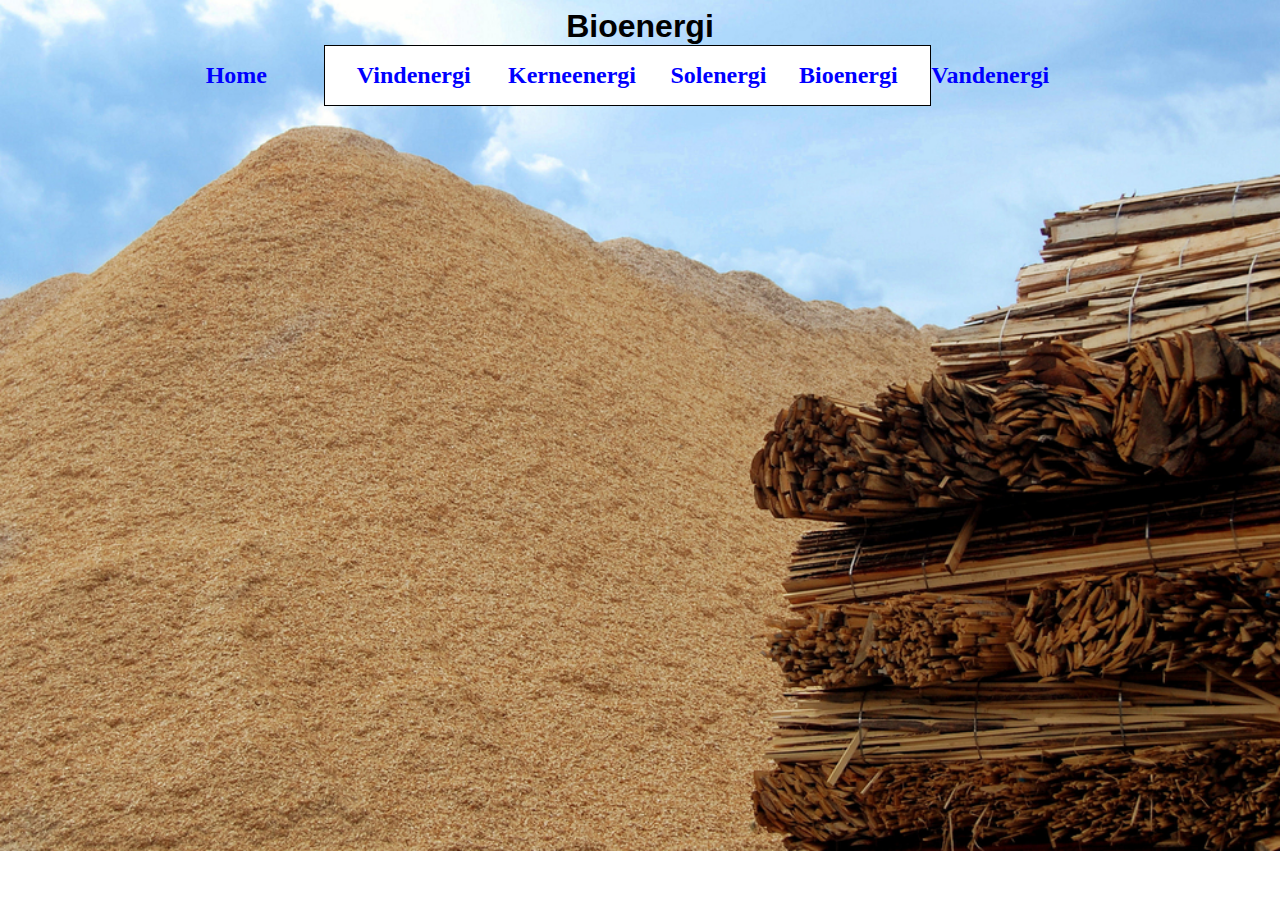
==== Bioenergi.html @ efbf656f "alt er færdig ud over  js" ====
<!DOCTYPE html>
<html>
<head>
    <meta charset="utf-8" />
    <link href="style.css" rel="stylesheet" type="text/css">
    <meta name="viewport" content="width=device-width, initial-scale=1">
    <title>Bioenergi</title>

</head>
<body class="bio">
<div class="wraper">
     
<div class="Overskrift">Bioenergi</div>

<div class="Menu">
    <div class="Home">
        <a href="index.html"> <h1>Home</h1></a>
    </div>
    <div class="Vind">
        <a href="Vindenergi.html"> <h1>Vindenergi</h1></a>
    </div>
    <div class="Kerne">
    <a href="Kerneenergi.html"> <h1>Kerneenergi</h1></a>
</div>
    <div class="Sol">
        <a href="Solenergi.html"> <h1>Solenergi</h1></a>
    </div>
    <div class="Bio">
        <a href="Bioenergi.html"> <h1>Bioenergi</h1> </a>
    </div>
    <div class="Vand">
        <a href="Vandenergi.html"><h1>Vandenergi</h1></a>
    </div>

</div>
</div>
</body>































</html>
---- style.css ----
a:link {text-decoration: none;}
.Menu{
    padding-bottom: auto;
    font-size: 12px;
    margin-left: 25%;
    margin-right: 27%;
    display: grid;
    grid-template-columns: 4cm 4cm 4.3cm 3.4cm 3.5cm auto;
    background-color: white;
    justify-content: center;
    border: 1px solid;
}
body.home{
     /* Baggrundsbillede*/
     background-image: url('https://piopio.dk/sites/default/files/styles/pio_article_medium/public/wp-content/uploads/2018/04/naturskov-e1525096506805.png?itok=IF3bc368');

     /*Centrere billedet og gøre det til et stort billede. Ikke 50 små billeder*/
     background-repeat: no-repeat;
     background-attachment: fixed;
     background-size: cover;
     background-position: center;     
}
body.bio{
    background-position: unset;
    font-size: 28px;
    background-repeat: no-repeat;
    background-size: cover;
    background-image: url('Bioenergi.jpg')
}

body.Vind{
    font-size: 28px;
    background-position: unset;
    background-repeat: no-repeat;
    background-size: cover;
    background-image: url('https://upload.wikimedia.org/wikipedia/commons/0/0a/Sund_mpazdziora.JPG')
}

body.Kerne{
    background-position: unset;
    background-repeat: no-repeat;
    background-size: cover;
    background-image: url('Kraftværk.jpg')
}
body.Vand{
    background-position: unset;
    background-repeat: no-repeat;
    background-size: cover;
    background-image: url('https://www.experimentarium.dk/wp-content/uploads/2010/05/Vandkraft.jpg');
}

body.Sol{
    background-position: unset;
    background-repeat: no-repeat;
    background-size: cover;
    background-image: url('https://cdn.ebs.newsner.com/wp-content/uploads/sites/17/2017/09/panda.jpg');
}
.Overskrift{
    font-family: Verdana, Geneva, Tahoma, sans-serif;
    font-size: 32px;
    font-weight: bold;
    text-align: center;
    color: black
}
.Text-box{
    justify-content: center;
    margin-top: 15px;
    margin-right: 10cm;
    margin-left: 10cm;
    grid-template-columns: 20cm;
    display: grid;
    padding: 4cm;
    background-color: white;
    opacity: 0.6;
}
.Text-box p{
    color: black;
    font-size: 32px;
    
}
.Home h1{
    color: blue;
}
.Vind h1{
    color: blue;
}

.Kerne h1{
    color: blue;
}

.Sol h1{
    color: blue;
}

.Bio h1{
    color: blue;
}

.Vand h1 {
    color: blue;
}
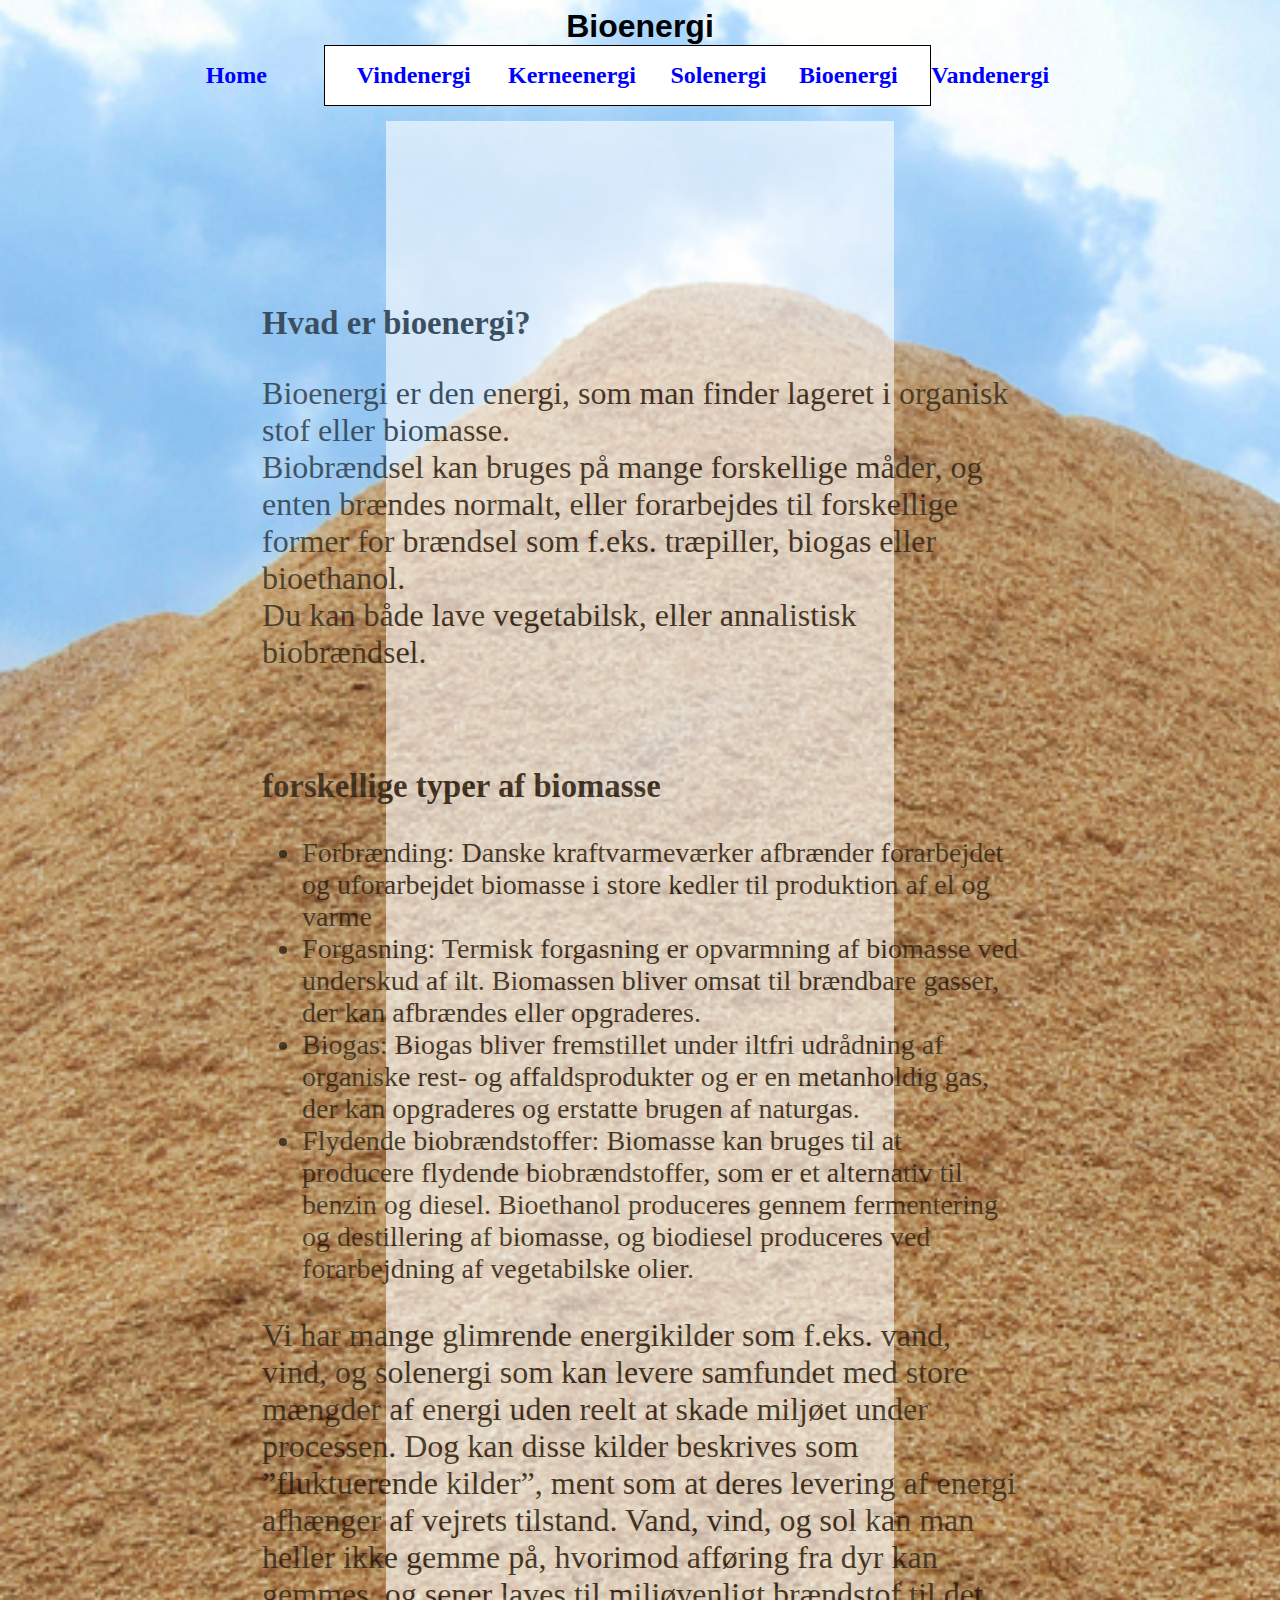
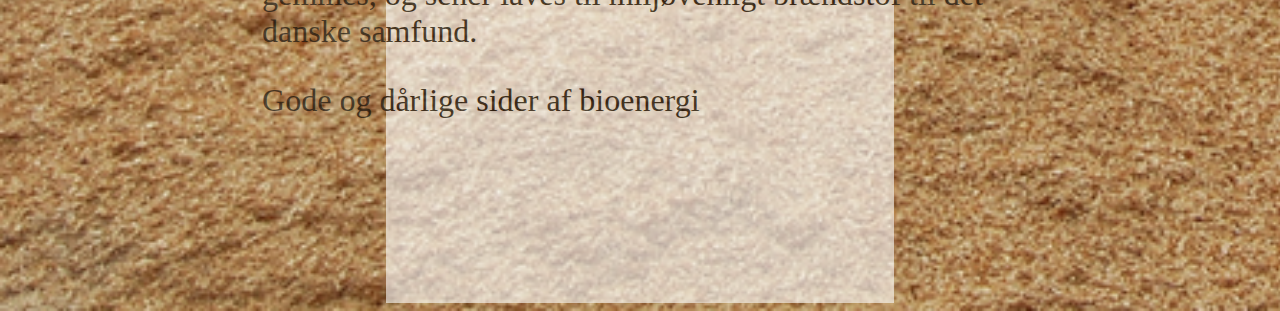
==== commit d326f7f7: "Bioenergy tekst færdig, ændrede lidt i sol energi og tilføjede et billede." ====
--- a/Bioenergi.html
+++ b/Bioenergi.html
@@ -34,6 +34,25 @@
 
 </div>
 </div>
+<div class="Text-box">
+    <div class="transbox">
+<h3>Hvad er bioenergi?</h3>
+<p> Bioenergi er den energi, som man finder lageret i organisk stof eller biomasse. <br>
+    Biobrændsel kan bruges på mange forskellige måder, og enten brændes normalt, eller forarbejdes til forskellige former for brændsel som f.eks. træpiller, biogas eller bioethanol. <br>
+     Du kan både lave vegetabilsk, eller annalistisk biobrændsel.</p>
+<br>
+<h3>forskellige typer af biomasse</h3>
+<ul> 
+    <li>Forbrænding: Danske kraftvarmeværker afbrænder forarbejdet og uforarbejdet biomasse i store kedler til produktion af el og varme</li>
+    <li>Forgasning: Termisk forgasning er opvarmning af biomasse ved underskud af ilt. Biomassen bliver omsat til brændbare gasser, der kan afbrændes eller opgraderes.</li>
+    <li>Biogas: Biogas bliver fremstillet under iltfri udrådning af organiske rest- og affaldsprodukter og er en metanholdig gas, der kan opgraderes og erstatte brugen af naturgas.</li>
+    <li>Flydende biobrændstoffer: Biomasse kan bruges til at producere flydende biobrændstoffer, som er et alternativ til benzin og diesel. Bioethanol produceres gennem fermentering og destillering af biomasse, og biodiesel produceres ved forarbejdning af vegetabilske olier.</li>
+</ul>
+<p>Vi har mange glimrende energikilder som f.eks. vand, vind, og solenergi som kan levere samfundet med store mængder af energi uden reelt at skade miljøet under processen. Dog kan disse kilder beskrives som ”fluktuerende kilder”, ment som at deres levering af energi afhænger af vejrets tilstand. Vand, vind, og sol kan man heller ikke gemme på, hvorimod afføring fra dyr kan gemmes, og sener laves til miljøvenligt brændstof til det danske samfund.</p>
+<p>Gode og dårlige sider af bioenergi</p>
+
+</div>
+</div>
 </body>
 
 
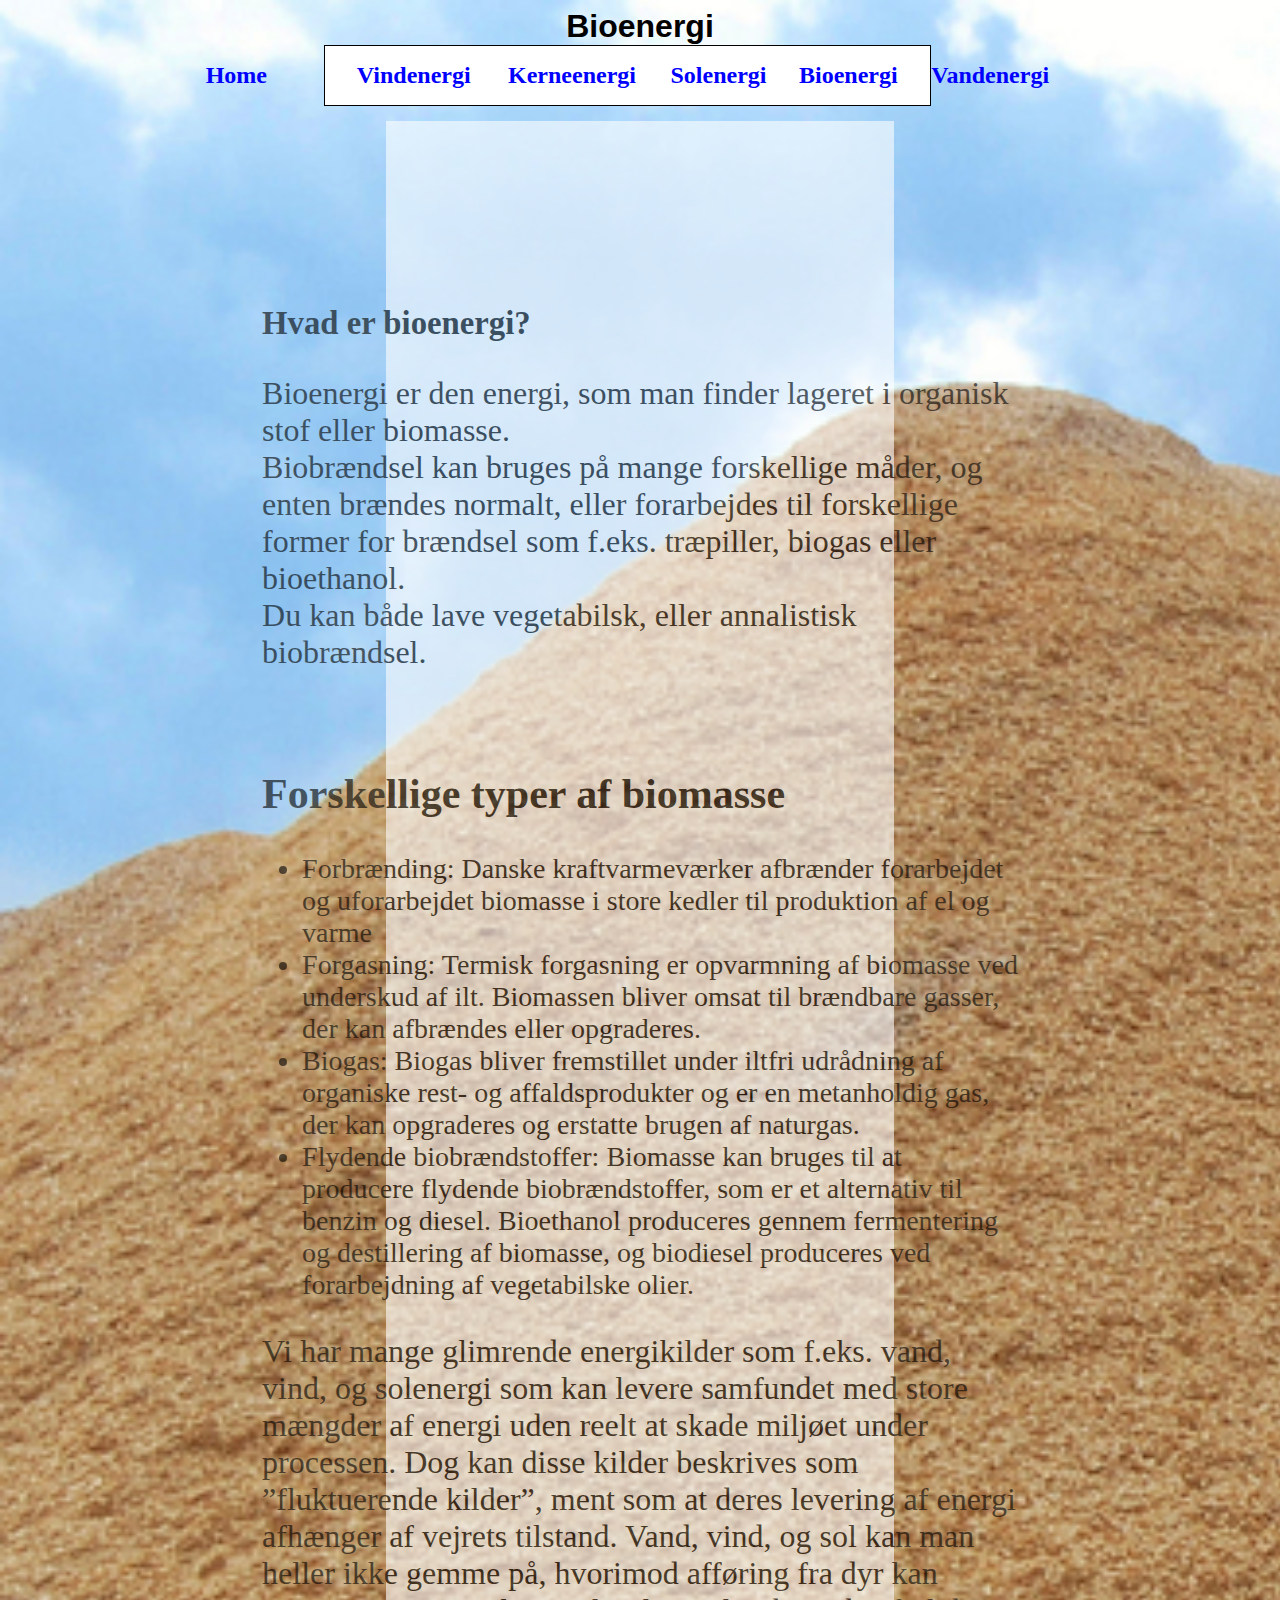
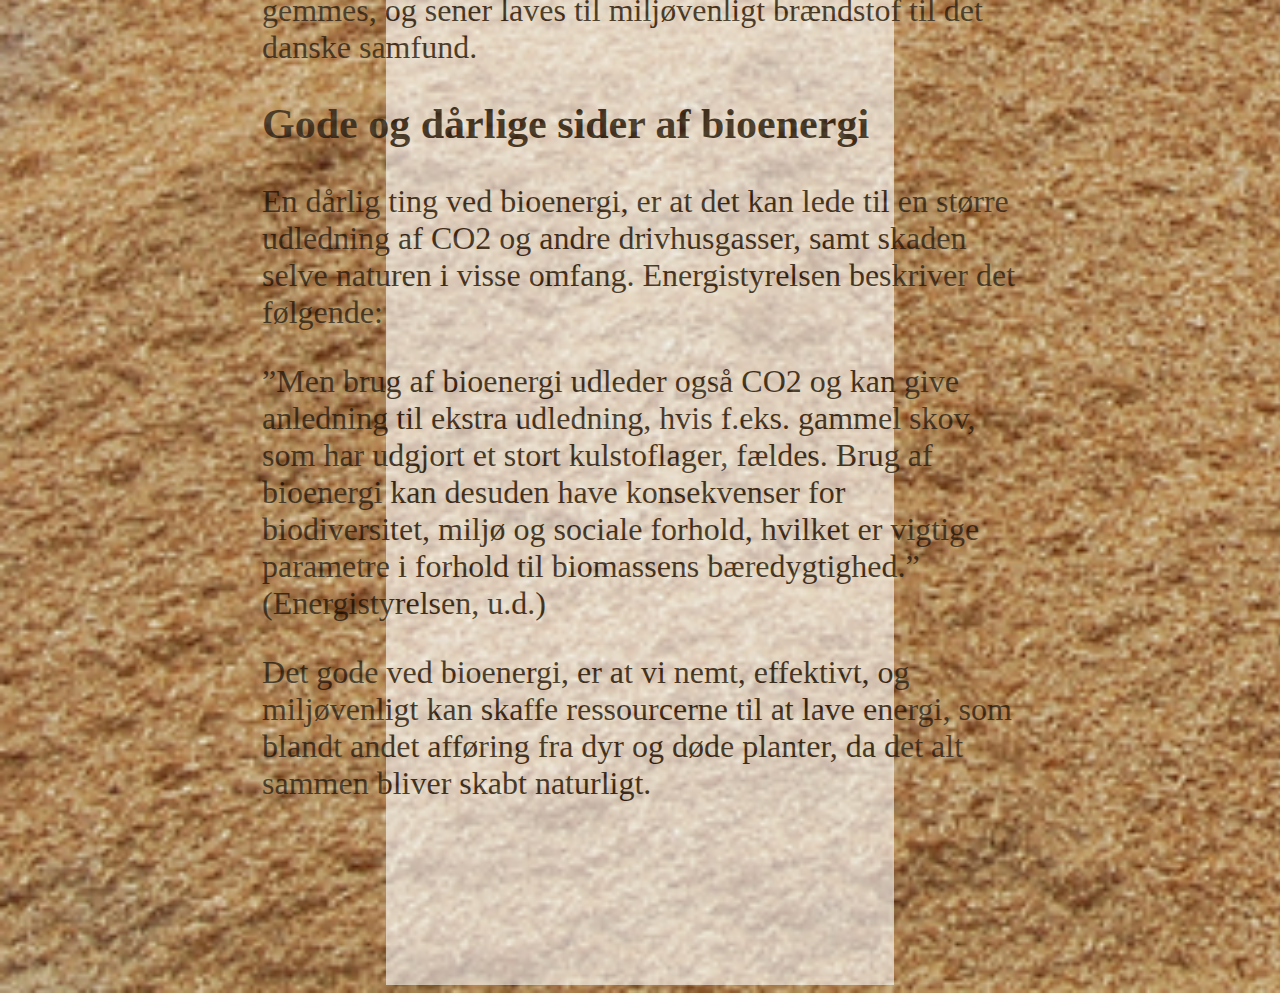
==== commit a04fd27d: "Fin pusning af tekst" ====
--- a/Bioenergi.html
+++ b/Bioenergi.html
@@ -41,7 +41,7 @@
     Biobrændsel kan bruges på mange forskellige måder, og enten brændes normalt, eller forarbejdes til forskellige former for brændsel som f.eks. træpiller, biogas eller bioethanol. <br>
      Du kan både lave vegetabilsk, eller annalistisk biobrændsel.</p>
 <br>
-<h3>forskellige typer af biomasse</h3>
+<h2>Forskellige typer af biomasse</h2>
 <ul> 
     <li>Forbrænding: Danske kraftvarmeværker afbrænder forarbejdet og uforarbejdet biomasse i store kedler til produktion af el og varme</li>
     <li>Forgasning: Termisk forgasning er opvarmning af biomasse ved underskud af ilt. Biomassen bliver omsat til brændbare gasser, der kan afbrændes eller opgraderes.</li>
@@ -49,8 +49,10 @@
     <li>Flydende biobrændstoffer: Biomasse kan bruges til at producere flydende biobrændstoffer, som er et alternativ til benzin og diesel. Bioethanol produceres gennem fermentering og destillering af biomasse, og biodiesel produceres ved forarbejdning af vegetabilske olier.</li>
 </ul>
 <p>Vi har mange glimrende energikilder som f.eks. vand, vind, og solenergi som kan levere samfundet med store mængder af energi uden reelt at skade miljøet under processen. Dog kan disse kilder beskrives som ”fluktuerende kilder”, ment som at deres levering af energi afhænger af vejrets tilstand. Vand, vind, og sol kan man heller ikke gemme på, hvorimod afføring fra dyr kan gemmes, og sener laves til miljøvenligt brændstof til det danske samfund.</p>
-<p>Gode og dårlige sider af bioenergi</p>
-
+<h2>Gode og dårlige sider af bioenergi</h2>
+<p>En dårlig ting ved bioenergi, er at det kan lede til en større udledning af CO2 og andre drivhusgasser, samt skaden selve naturen i visse omfang. Energistyrelsen beskriver det følgende:</p>
+<p>”Men brug af bioenergi udleder også CO2 og kan give anledning til ekstra udledning, hvis f.eks. gammel skov, som har udgjort et stort kulstoflager, fældes. Brug af bioenergi kan desuden have konsekvenser for biodiversitet, miljø og sociale forhold, hvilket er vigtige parametre i forhold til biomassens bæredygtighed.” (Energistyrelsen, u.d.)</p>
+<p>Det gode ved bioenergi, er at vi nemt, effektivt, og miljøvenligt kan skaffe ressourcerne til at lave energi, som blandt andet afføring fra dyr og døde planter, da det alt sammen bliver skabt naturligt.</p>
 </div>
 </div>
 </body>
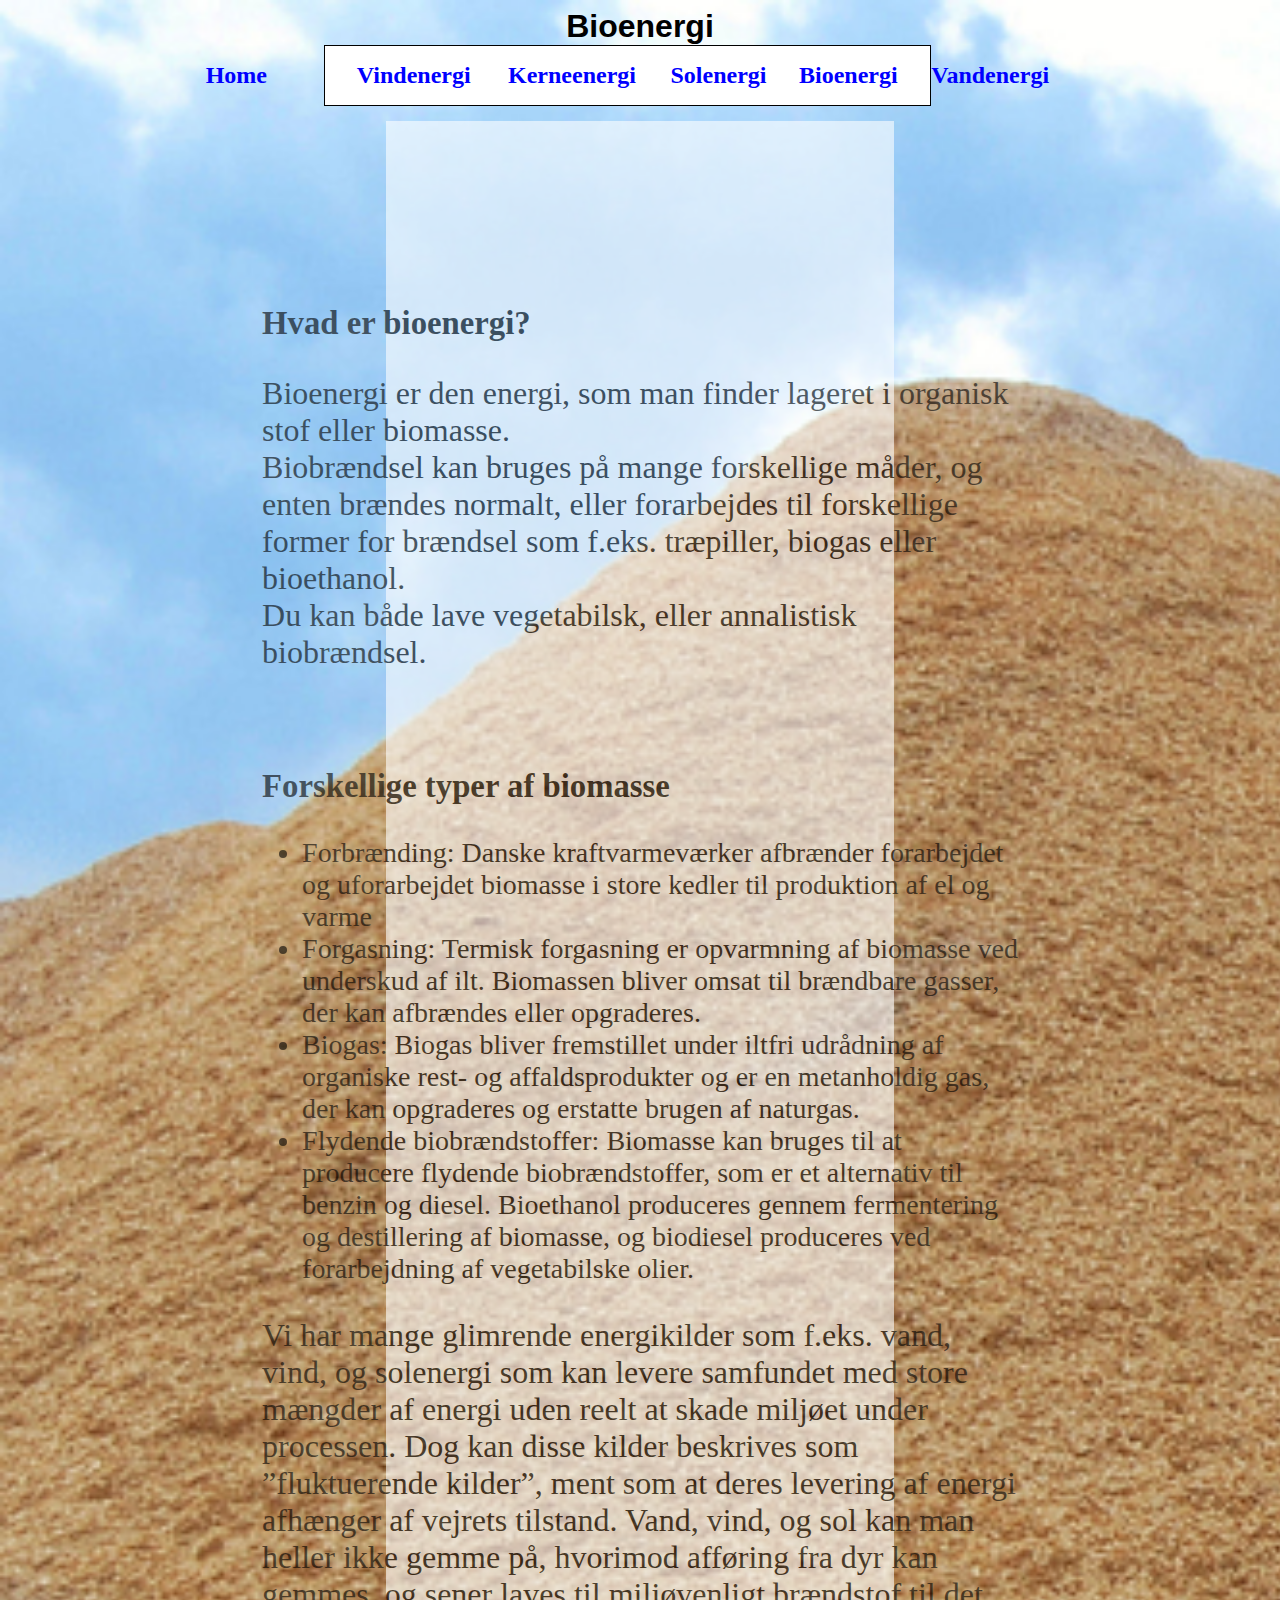
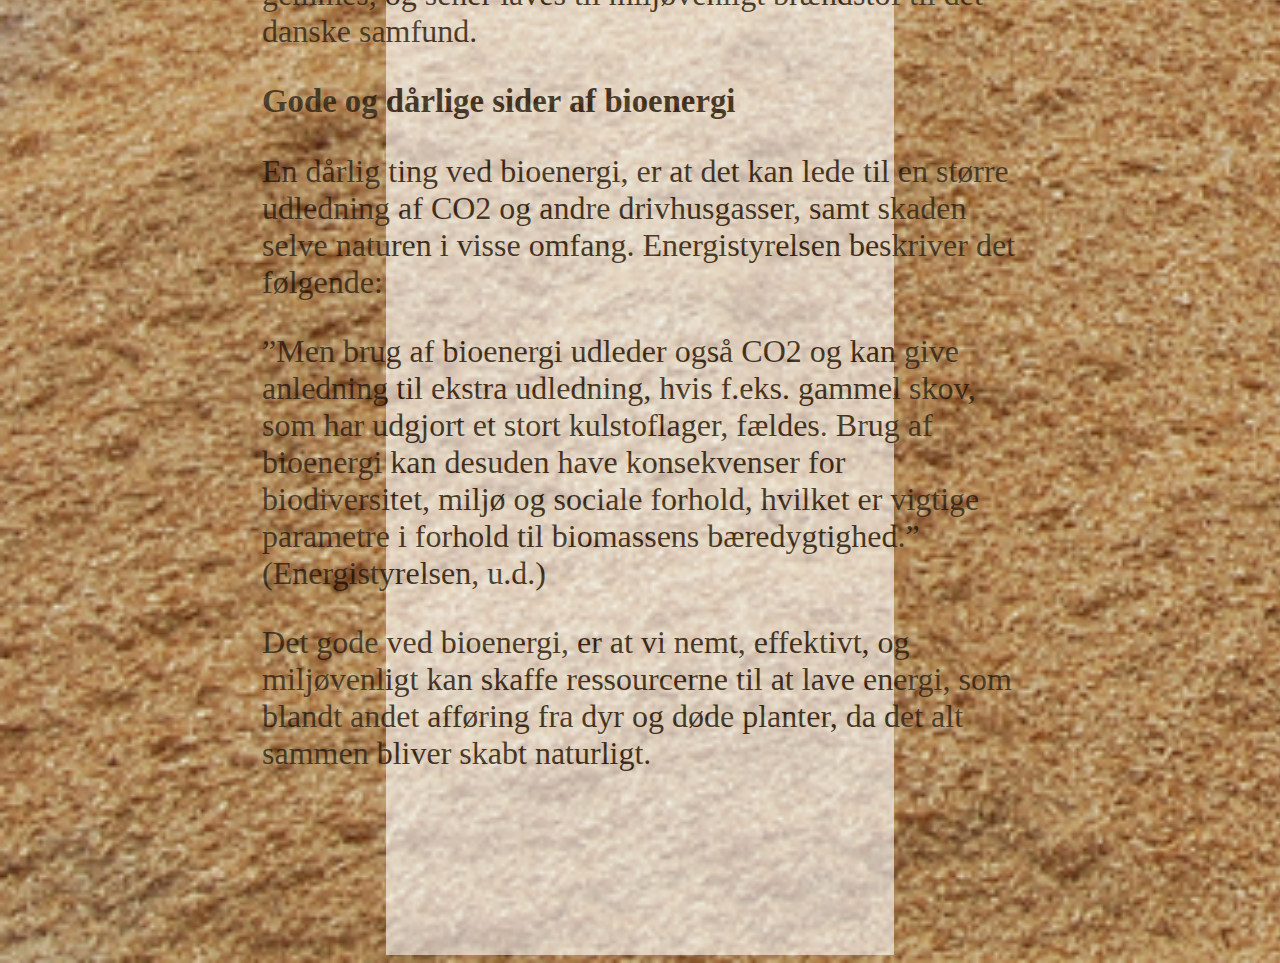
==== commit c889569e: "Få ændringer i mine kommentare" ====
--- a/Bioenergi.html
+++ b/Bioenergi.html
@@ -34,14 +34,17 @@
 
 </div>
 </div>
+<!--Laver en text box der kan indholde information-->
 <div class="Text-box">
+    <!-- gøre tekst boksen gennemsigtlig-->
     <div class="transbox">
+<!--Alt indholdet/informationen, der kan ses på hjemmesiden-->
 <h3>Hvad er bioenergi?</h3>
 <p> Bioenergi er den energi, som man finder lageret i organisk stof eller biomasse. <br>
     Biobrændsel kan bruges på mange forskellige måder, og enten brændes normalt, eller forarbejdes til forskellige former for brændsel som f.eks. træpiller, biogas eller bioethanol. <br>
      Du kan både lave vegetabilsk, eller annalistisk biobrændsel.</p>
 <br>
-<h2>Forskellige typer af biomasse</h2>
+<h3>Forskellige typer af biomasse</h3>
 <ul> 
     <li>Forbrænding: Danske kraftvarmeværker afbrænder forarbejdet og uforarbejdet biomasse i store kedler til produktion af el og varme</li>
     <li>Forgasning: Termisk forgasning er opvarmning af biomasse ved underskud af ilt. Biomassen bliver omsat til brændbare gasser, der kan afbrændes eller opgraderes.</li>
@@ -49,7 +52,7 @@
     <li>Flydende biobrændstoffer: Biomasse kan bruges til at producere flydende biobrændstoffer, som er et alternativ til benzin og diesel. Bioethanol produceres gennem fermentering og destillering af biomasse, og biodiesel produceres ved forarbejdning af vegetabilske olier.</li>
 </ul>
 <p>Vi har mange glimrende energikilder som f.eks. vand, vind, og solenergi som kan levere samfundet med store mængder af energi uden reelt at skade miljøet under processen. Dog kan disse kilder beskrives som ”fluktuerende kilder”, ment som at deres levering af energi afhænger af vejrets tilstand. Vand, vind, og sol kan man heller ikke gemme på, hvorimod afføring fra dyr kan gemmes, og sener laves til miljøvenligt brændstof til det danske samfund.</p>
-<h2>Gode og dårlige sider af bioenergi</h2>
+<h3>Gode og dårlige sider af bioenergi</h3>
 <p>En dårlig ting ved bioenergi, er at det kan lede til en større udledning af CO2 og andre drivhusgasser, samt skaden selve naturen i visse omfang. Energistyrelsen beskriver det følgende:</p>
 <p>”Men brug af bioenergi udleder også CO2 og kan give anledning til ekstra udledning, hvis f.eks. gammel skov, som har udgjort et stort kulstoflager, fældes. Brug af bioenergi kan desuden have konsekvenser for biodiversitet, miljø og sociale forhold, hvilket er vigtige parametre i forhold til biomassens bæredygtighed.” (Energistyrelsen, u.d.)</p>
 <p>Det gode ved bioenergi, er at vi nemt, effektivt, og miljøvenligt kan skaffe ressourcerne til at lave energi, som blandt andet afføring fra dyr og døde planter, da det alt sammen bliver skabt naturligt.</p>
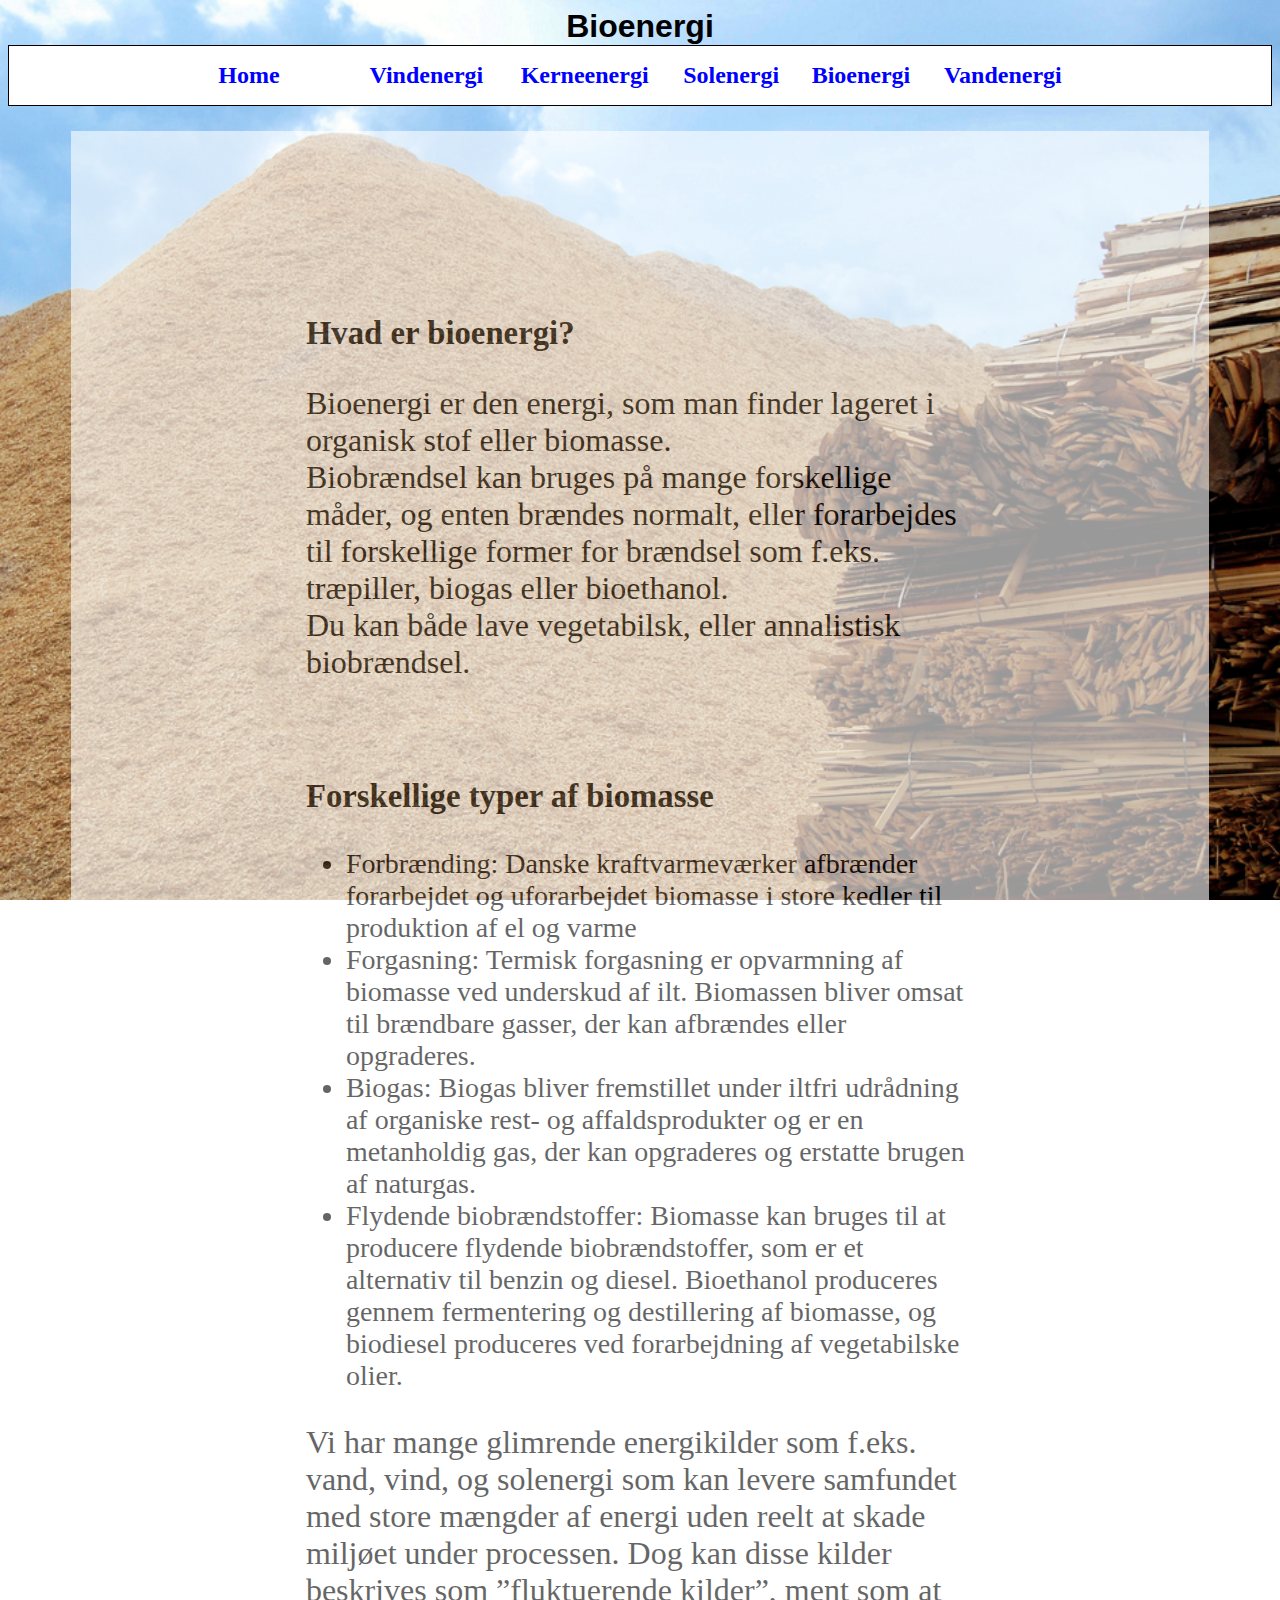
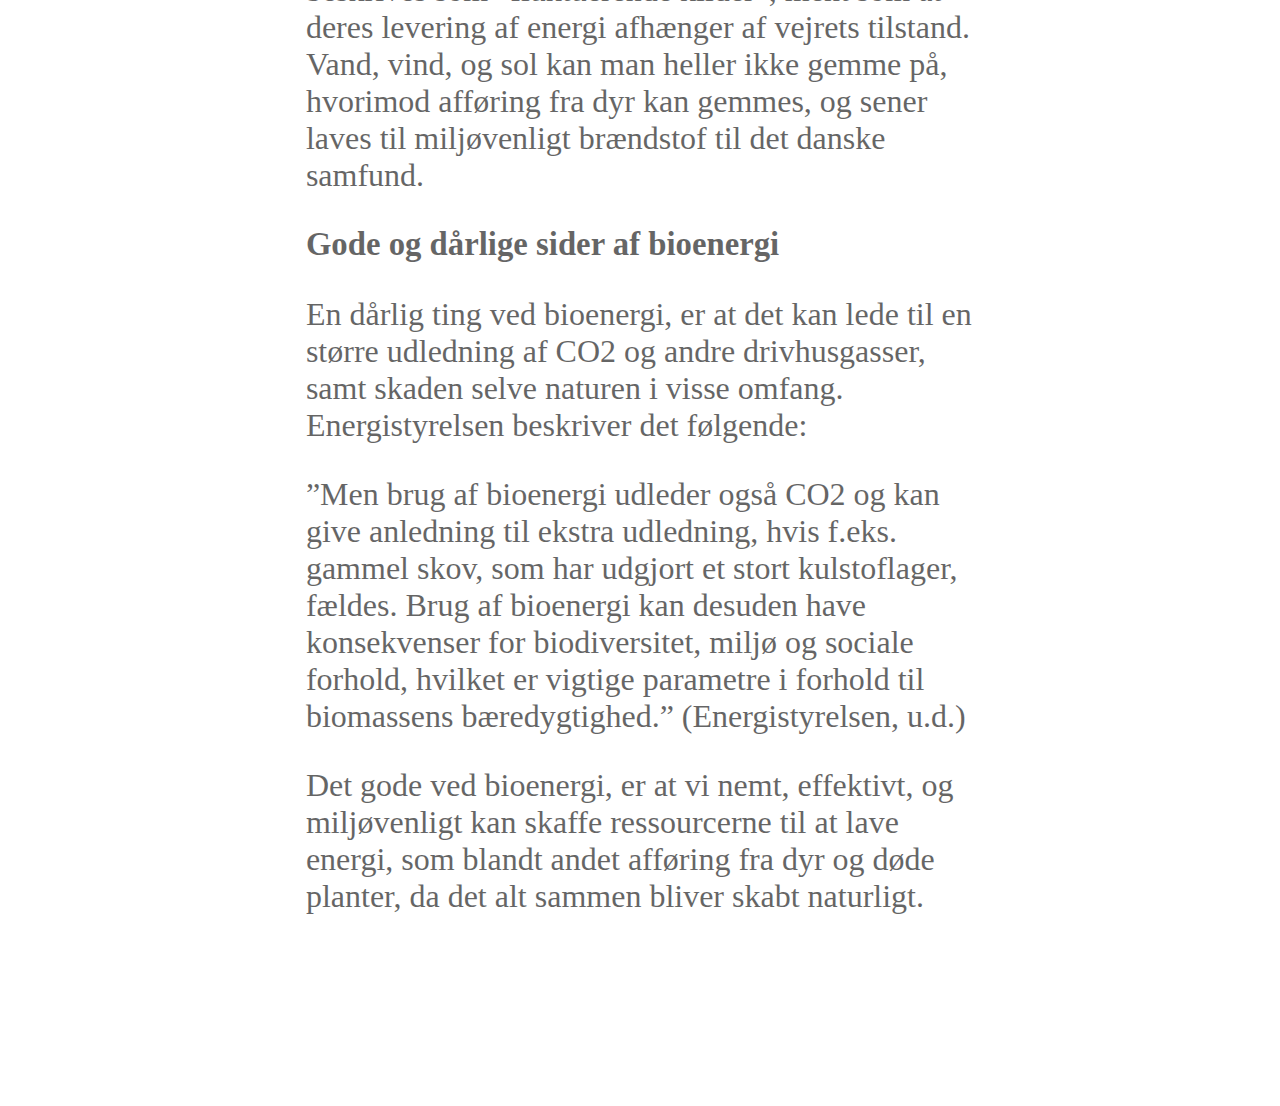
==== commit 7b18a29b: "Bio energi icon, og sol energi icon" ====
--- a/Bioenergi.html
+++ b/Bioenergi.html
@@ -4,6 +4,7 @@
     <meta charset="utf-8" />
     <link href="style.css" rel="stylesheet" type="text/css">
     <meta name="viewport" content="width=device-width, initial-scale=1">
+    <link rel="icon" href="Bioenergi.ico">
     <title>Bioenergi</title>
 
 </head>
@@ -12,6 +13,7 @@
      
 <div class="Overskrift">Bioenergi</div>
 
+<!--Fører dig til forskellige sider, med deres eget indehold-->
 <div class="Menu">
     <div class="Home">
         <a href="index.html"> <h1>Home</h1></a>
@@ -38,7 +40,7 @@
 <div class="Text-box">
     <!-- gøre tekst boksen gennemsigtlig-->
     <div class="transbox">
-<!--Alt indholdet/informationen, der kan ses på hjemmesiden-->
+<!--Alt indholdet/informationen, der kan ses på hjemmesiden. <h2> bliver brugt til at lave overskrifter med, <p> til at skrive tekst på hjemmesiden med og <br> for at lave mellemrum-->
 <h3>Hvad er bioenergi?</h3>
 <p> Bioenergi er den energi, som man finder lageret i organisk stof eller biomasse. <br>
     Biobrændsel kan bruges på mange forskellige måder, og enten brændes normalt, eller forarbejdes til forskellige former for brændsel som f.eks. træpiller, biogas eller bioethanol. <br>
--- a/style.css
+++ b/style.css
@@ -2,8 +2,8 @@
 .Menu{
     padding-bottom: auto;
     font-size: 12px;
-    margin-left: 25%;
-    margin-right: 27%;
+    margin-left: auto;
+    margin-right: auto;
     display: grid;
     grid-template-columns: 4cm 4cm 4.3cm 3.4cm 3.5cm auto;
     background-color: white;
@@ -21,6 +21,7 @@
      background-position: center;     
 }
 body.bio{
+    background-attachment: fixed;
     background-position: unset;
     font-size: 28px;
     background-repeat: no-repeat;
@@ -29,6 +30,7 @@
 }
 
 body.Vind{
+    background-attachment: fixed;
     font-size: 28px;
     background-position: unset;
     background-repeat: no-repeat;
@@ -37,12 +39,14 @@
 }
 
 body.Kerne{
+    background-attachment: fixed;
     background-position: unset;
     background-repeat: no-repeat;
     background-size: cover;
     background-image: url('Kraftværk.jpg')
 }
 body.Vand{
+    background-attachment: fixed;
     background-position: unset;
     background-repeat: no-repeat;
     background-size: cover;
@@ -50,6 +54,7 @@
 }
 
 body.Sol{
+    background-attachment: fixed;
     background-position: unset;
     background-repeat: no-repeat;
     background-size: cover;
@@ -64,10 +69,10 @@
 }
 .Text-box{
     justify-content: center;
-    margin-top: 15px;
-    margin-right: 10cm;
-    margin-left: 10cm;
-    grid-template-columns: 20cm;
+    margin-top: 2%;
+    margin-right: 5%;
+    margin-left: 5%;
+    grid-template-columns: 80%;
     display: grid;
     padding: 4cm;
     background-color: white;
